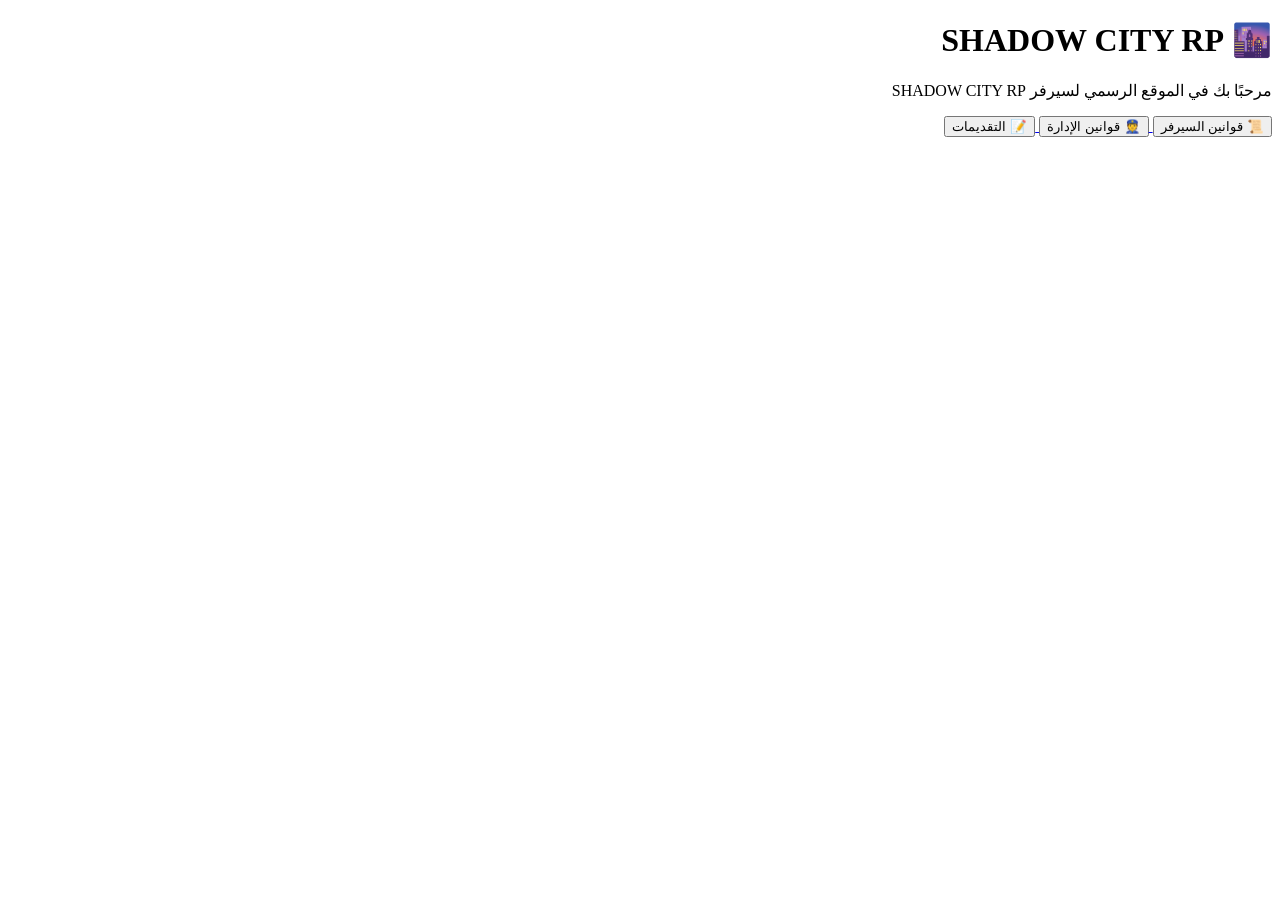
==== index.html @ fab2204c "Create index.html" ====
<!DOCTYPE html>
<html lang="ar" dir="rtl">

<head>
    <meta charset="UTF-8">
    <meta name="viewport" content="width=device-width, initial-scale=1.0">
    <title>SHADOW CITY RP</title>

    <link rel="stylesheet" href="style.css">
</head>

<body>

<div class="hero">

<h1>🌆 SHADOW CITY RP</h1>

<p>مرحبًا بك في الموقع الرسمي لسيرفر SHADOW CITY RP</p>

</div>

<div class="buttons">

<a href="rules.html">
<button>📜 قوانين السيرفر</button>
</a>

<a href="staff.html">
<button>👮 قوانين الإدارة</button>
</a>

<a href="apply.html">
<button>📝 التقديمات</button>
</a>

</div>

</body>

  </html>
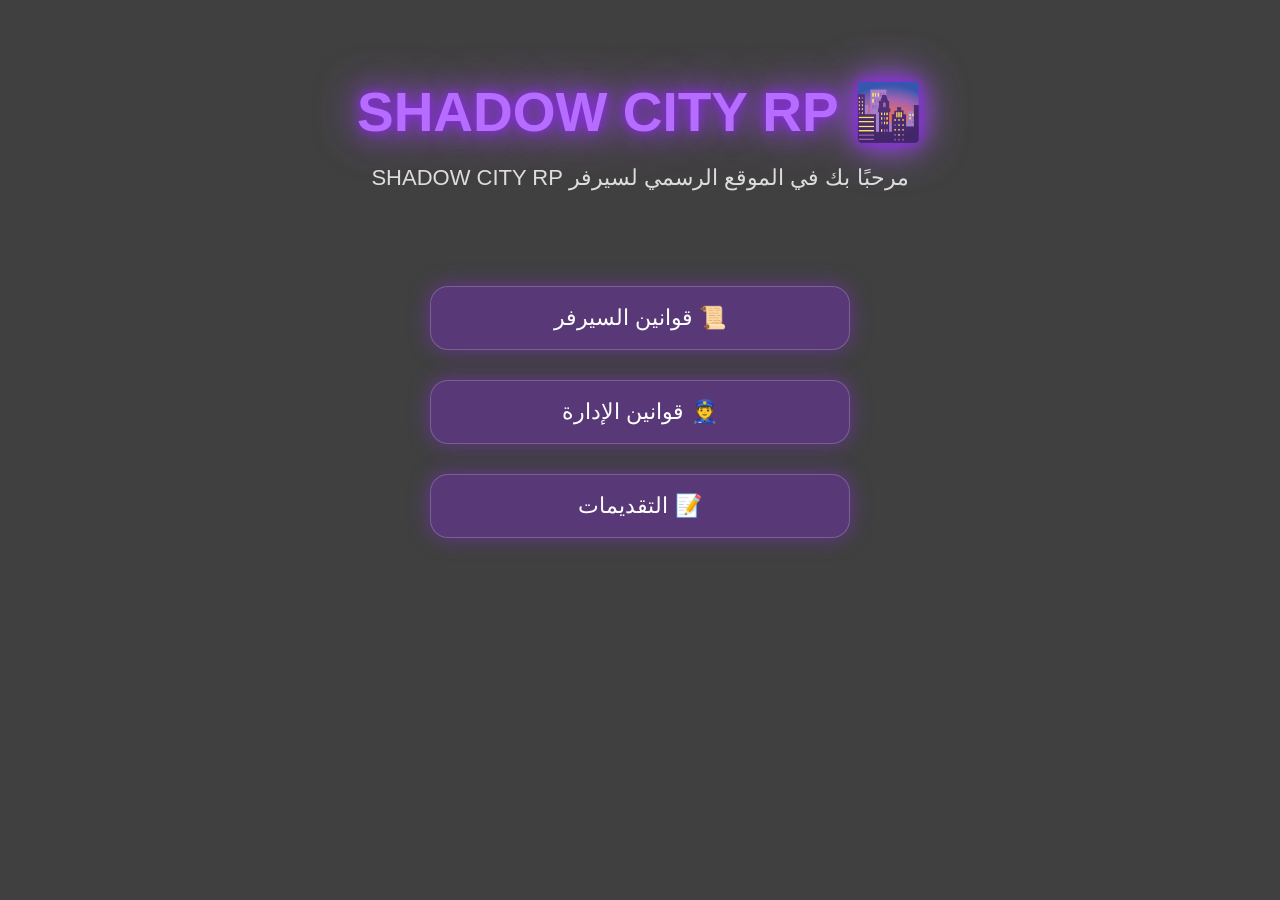
==== commit fb32d916: "Update index.html" ====
--- a/index.html
+++ b/index.html
@@ -11,30 +11,32 @@
 
 <body>
 
-<div class="hero">
+    <div class="hero">
 
-<h1>🌆 SHADOW CITY RP</h1>
+        <h1>🌆 SHADOW CITY RP</h1>
 
-<p>مرحبًا بك في الموقع الرسمي لسيرفر SHADOW CITY RP</p>
+        <p>مرحبًا بك في الموقع الرسمي لسيرفر SHADOW CITY RP</p>
 
-</div>
+    </div>
 
-<div class="buttons">
+    <div class="buttons">
 
-<a href="rules.html">
-<button>📜 قوانين السيرفر</button>
-</a>
+        <a href="rules.html">
+            <button>📜 قوانين السيرفر</button>
+        </a>
 
-<a href="staff.html">
-<button>👮 قوانين الإدارة</button>
-</a>
+        <a href="staff.html">
+            <button>👮 قوانين الإدارة</button>
+        </a>
 
-<a href="apply.html">
-<button>📝 التقديمات</button>
-</a>
+        <a href="apply.html">
+            <button>📝 التقديمات</button>
+        </a>
 
-</div>
+    </div>
+
+    <script src="script.js"></script>
 
 </body>
 
-  </html>
+</html>
--- a/style.css
+++ b/style.css
@@ -0,0 +1,67 @@
+*{
+    margin:0;
+    padding:0;
+    box-sizing:border-box;
+}
+
+body{
+    font-family:Arial,sans-serif;
+    background:linear-gradient(rgba(0,0,0,.75),rgba(0,0,0,.75)),
+    url("https://images.unsplash.com/photo-1519501025264-65ba15a82390?auto=format&fit=crop&w=1920&q=80");
+    background-size:cover;
+    background-position:center;
+    background-attachment:fixed;
+    color:#fff;
+    min-height:100vh;
+    text-align:center;
+}
+
+.hero{
+    padding:80px 20px 40px;
+}
+
+.hero h1{
+    font-size:55px;
+    color:#b56cff;
+    text-shadow:
+    0 0 10px #8a2be2,
+    0 0 25px #8a2be2,
+    0 0 45px #b56cff;
+}
+
+.hero p{
+    margin-top:20px;
+    font-size:22px;
+    color:#ddd;
+}
+
+.buttons{
+    width:90%;
+    max-width:420px;
+    margin:40px auto;
+}
+
+.buttons a{
+    text-decoration:none;
+}
+
+.buttons button{
+    width:100%;
+    margin:15px 0;
+    padding:18px;
+    font-size:22px;
+    color:white;
+    background:rgba(138,43,226,.35);
+    border:1px solid rgba(255,255,255,.2);
+    border-radius:18px;
+    backdrop-filter:blur(12px);
+    cursor:pointer;
+    transition:.3s;
+    box-shadow:0 0 20px rgba(138,43,226,.5);
+}
+
+.buttons button:hover{
+    transform:translateY(-5px) scale(1.03);
+    background:#8a2be2;
+    box-shadow:0 0 35px #b56cff;
+  }
